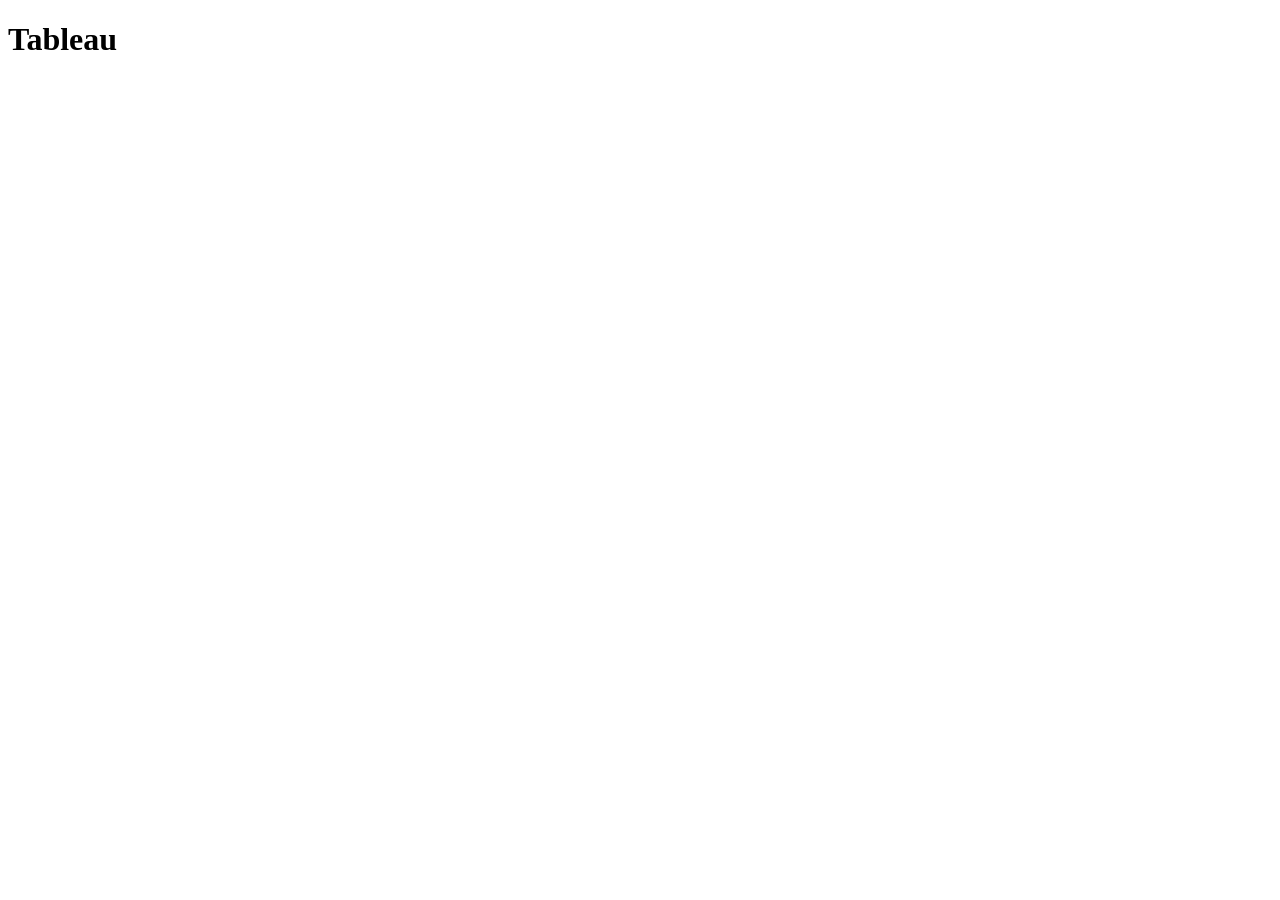
==== scratch.html @ bcaf33b0 "Add files via upload" ====
<!DOCTYPE html>
<html lang="en">
<head>
    <meta charset="UTF-8">
    <meta name="viewport" content="width=device-width, initial-scale=1.0">
    <title>Scratch</title>
</head>
<body>
    <h1>Tableau</h1>
    <div class='tableauPlaceholder' id='viz1776193494972' style='position: relative'><noscript><a href='#'><img alt='Dashboard 1 ' src='https:&#47;&#47;public.tableau.com&#47;static&#47;images&#47;LL&#47;LLM_17207785868130&#47;Dashboard1&#47;1_rss.png' style='border: none' /></a></noscript><object class='tableauViz'  style='display:none;'><param name='host_url' value='https%3A%2F%2Fpublic.tableau.com%2F' /> <param name='embed_code_version' value='3' /> <param name='site_root' value='' /><param name='name' value='LLM_17207785868130&#47;Dashboard1' /><param name='tabs' value='no' /><param name='toolbar' value='yes' /><param name='static_image' value='https:&#47;&#47;public.tableau.com&#47;static&#47;images&#47;LL&#47;LLM_17207785868130&#47;Dashboard1&#47;1.png' /> <param name='animate_transition' value='yes' /><param name='display_static_image' value='yes' /><param name='display_spinner' value='yes' /><param name='display_overlay' value='yes' /><param name='display_count' value='yes' /><param name='language' value='en-US' /></object></div>                <script type='text/javascript'>                    var divElement = document.getElementById('viz1776193494972');                    var vizElement = divElement.getElementsByTagName('object')[0];                    if ( divElement.offsetWidth > 800 ) { vizElement.style.width='1366px';vizElement.style.height='795px';} else if ( divElement.offsetWidth > 500 ) { vizElement.style.width='1366px';vizElement.style.height='795px';} else { vizElement.style.width='100%';vizElement.style.height='727px';}                     var scriptElement = document.createElement('script');                    scriptElement.src = 'https://public.tableau.com/javascripts/api/viz_v1.js';                    vizElement.parentNode.insertBefore(scriptElement, vizElement);                </script>
</body>
</html>
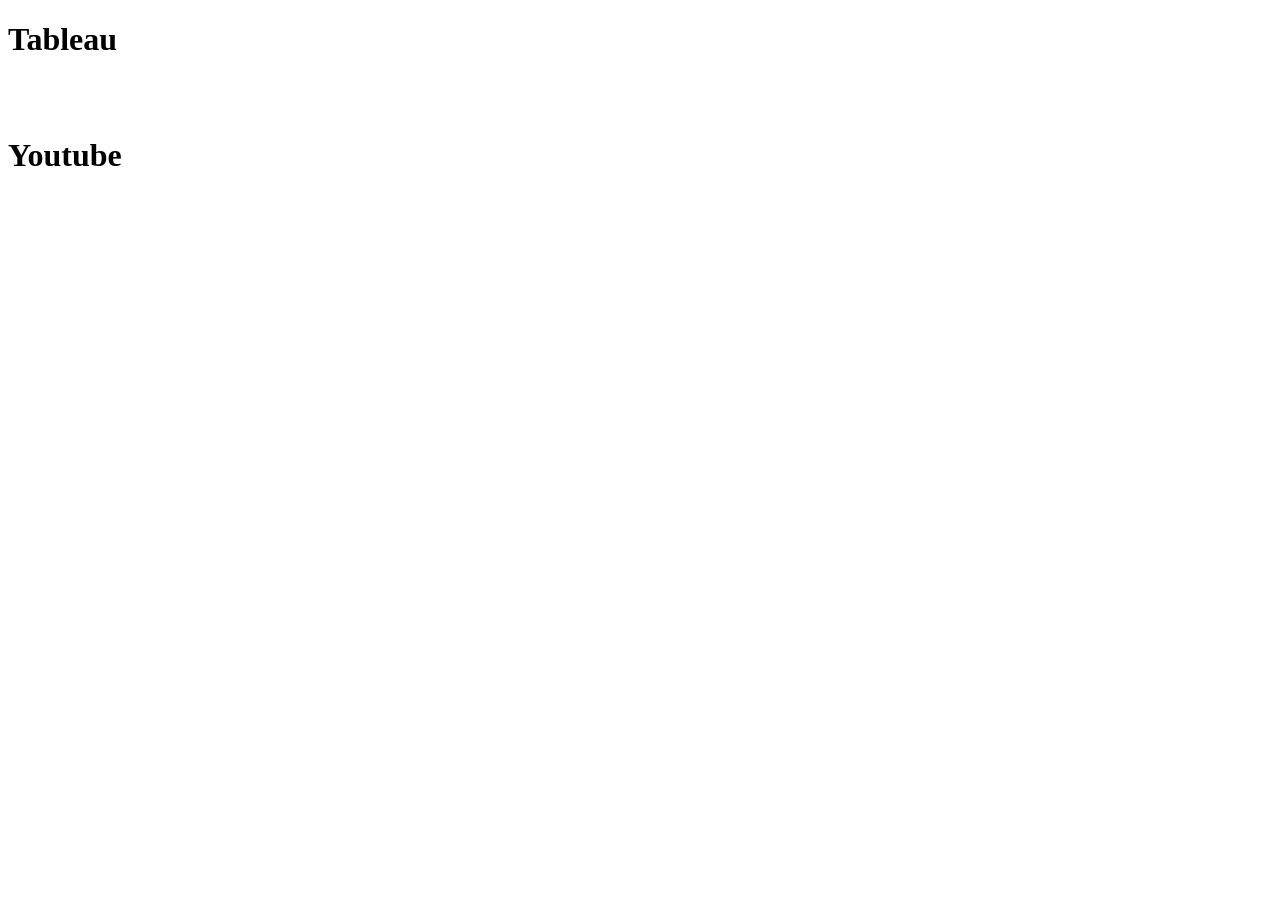
==== commit f1000752: "Add files via upload" ====
--- a/scratch.html
+++ b/scratch.html
@@ -8,5 +8,9 @@
 <body>
     <h1>Tableau</h1>
     <div class='tableauPlaceholder' id='viz1776193494972' style='position: relative'><noscript><a href='#'><img alt='Dashboard 1 ' src='https:&#47;&#47;public.tableau.com&#47;static&#47;images&#47;LL&#47;LLM_17207785868130&#47;Dashboard1&#47;1_rss.png' style='border: none' /></a></noscript><object class='tableauViz'  style='display:none;'><param name='host_url' value='https%3A%2F%2Fpublic.tableau.com%2F' /> <param name='embed_code_version' value='3' /> <param name='site_root' value='' /><param name='name' value='LLM_17207785868130&#47;Dashboard1' /><param name='tabs' value='no' /><param name='toolbar' value='yes' /><param name='static_image' value='https:&#47;&#47;public.tableau.com&#47;static&#47;images&#47;LL&#47;LLM_17207785868130&#47;Dashboard1&#47;1.png' /> <param name='animate_transition' value='yes' /><param name='display_static_image' value='yes' /><param name='display_spinner' value='yes' /><param name='display_overlay' value='yes' /><param name='display_count' value='yes' /><param name='language' value='en-US' /></object></div>                <script type='text/javascript'>                    var divElement = document.getElementById('viz1776193494972');                    var vizElement = divElement.getElementsByTagName('object')[0];                    if ( divElement.offsetWidth > 800 ) { vizElement.style.width='1366px';vizElement.style.height='795px';} else if ( divElement.offsetWidth > 500 ) { vizElement.style.width='1366px';vizElement.style.height='795px';} else { vizElement.style.width='100%';vizElement.style.height='727px';}                     var scriptElement = document.createElement('script');                    scriptElement.src = 'https://public.tableau.com/javascripts/api/viz_v1.js';                    vizElement.parentNode.insertBefore(scriptElement, vizElement);                </script>
+<br>
+<br>
+<h1>Youtube</h1>
+<iframe width="560" height="315" src="https://www.youtube.com/embed/mFctaDWw2o8?si=qM0sOndhShi39TAD" title="YouTube video player" frameborder="0" allow="accelerometer; autoplay; clipboard-write; encrypted-media; gyroscope; picture-in-picture; web-share" referrerpolicy="strict-origin-when-cross-origin" allowfullscreen></iframe>
 </body>
 </html>
